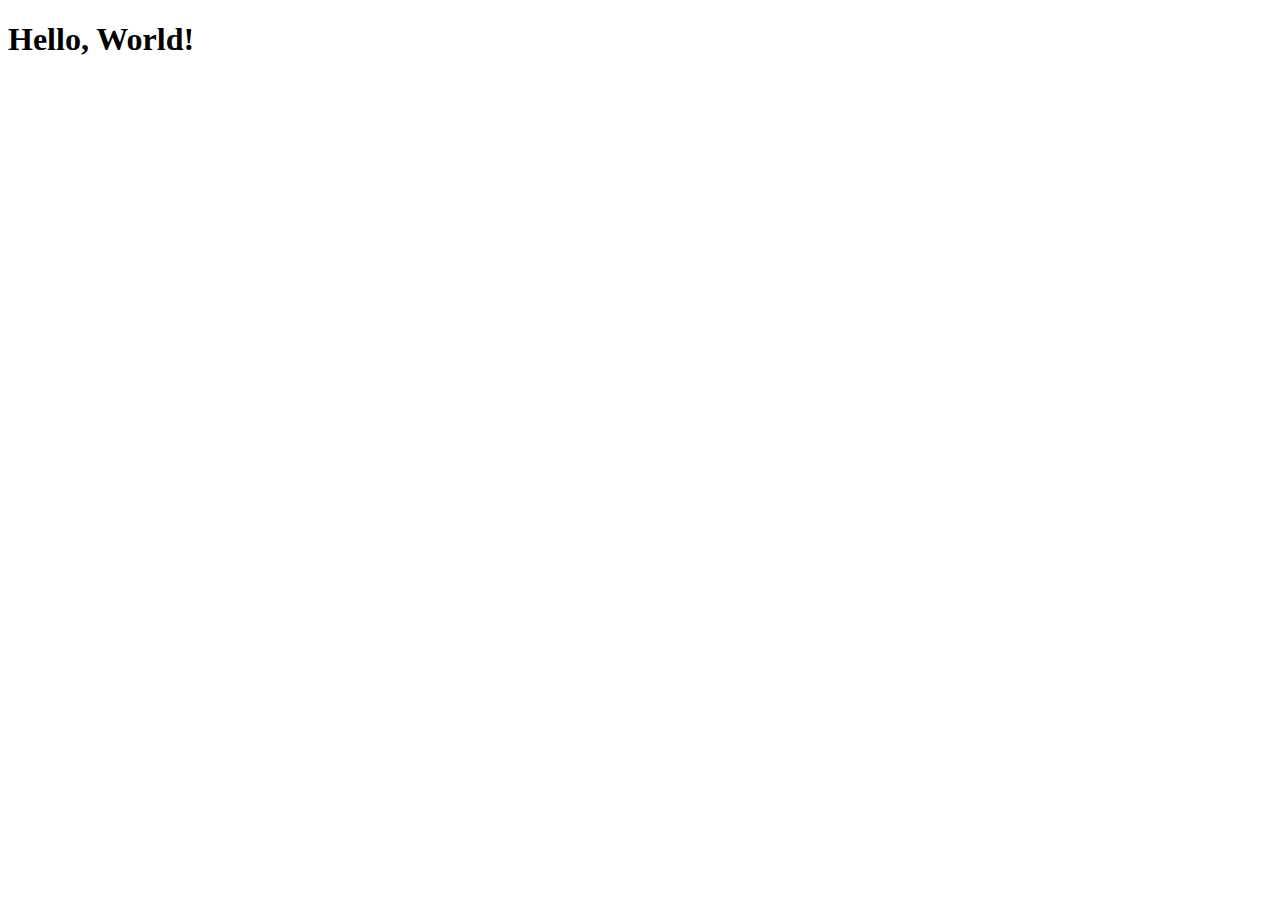
==== CSC-434/index.html @ 28750760 "add: Lab 01 intialized" ====
<!DOCTYPE html>
<html lang="en">
<head>
    <meta charset="UTF-8">
    <meta name="viewport" content="width=device-width, initial-scale=1.0">
    <title>Lab 01</title>
</head>
<body>
    <h1>Hello, World!</h1>
</body>
</html>
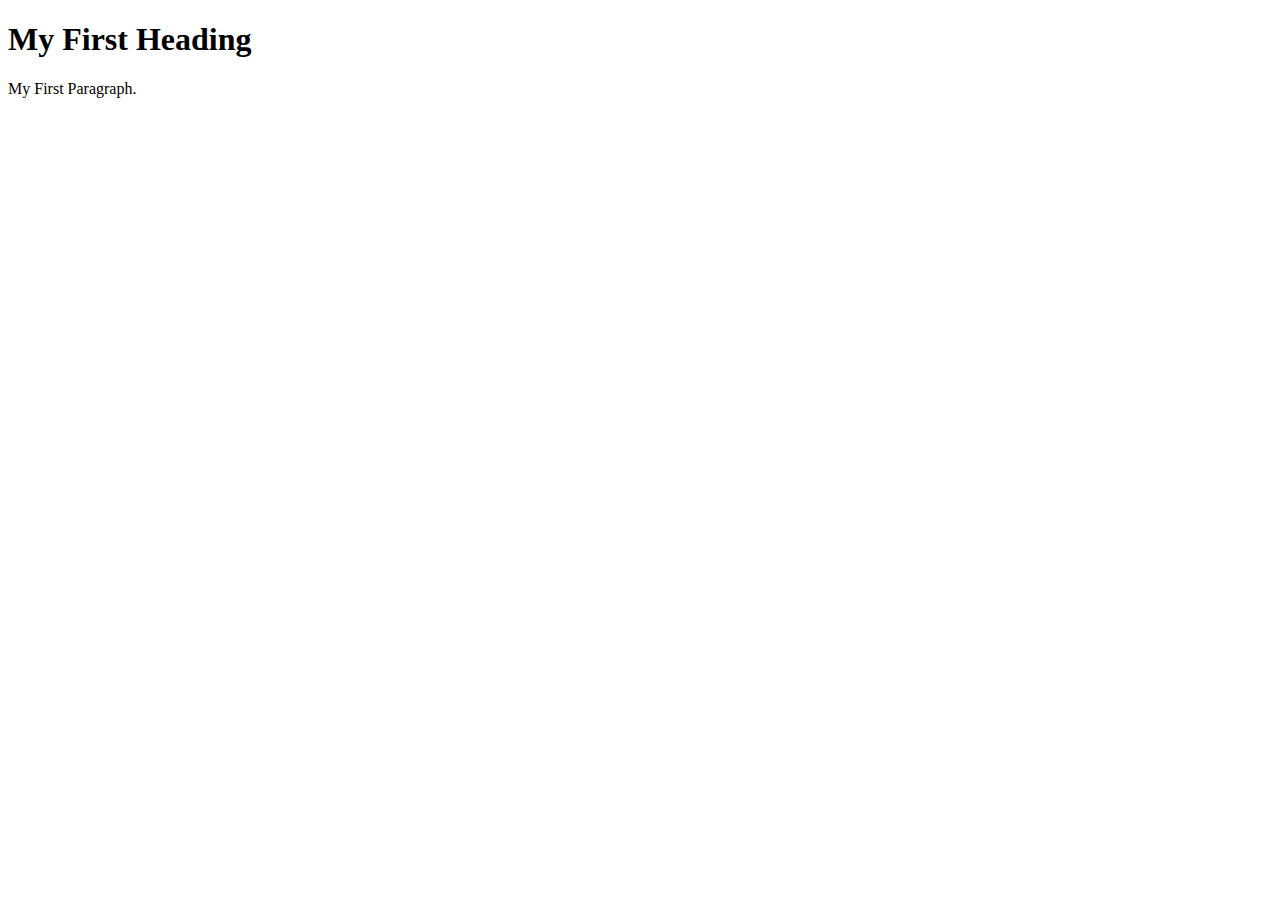
==== commit 4b05ff30: "add: instruction followed" ====
--- a/CSC-434/index.html
+++ b/CSC-434/index.html
@@ -6,6 +6,7 @@
     <title>Lab 01</title>
 </head>
 <body>
-    <h1>Hello, World!</h1>
+    <h1>My First Heading</h1>
+    <p>My First Paragraph.</p>
 </body>
 </html>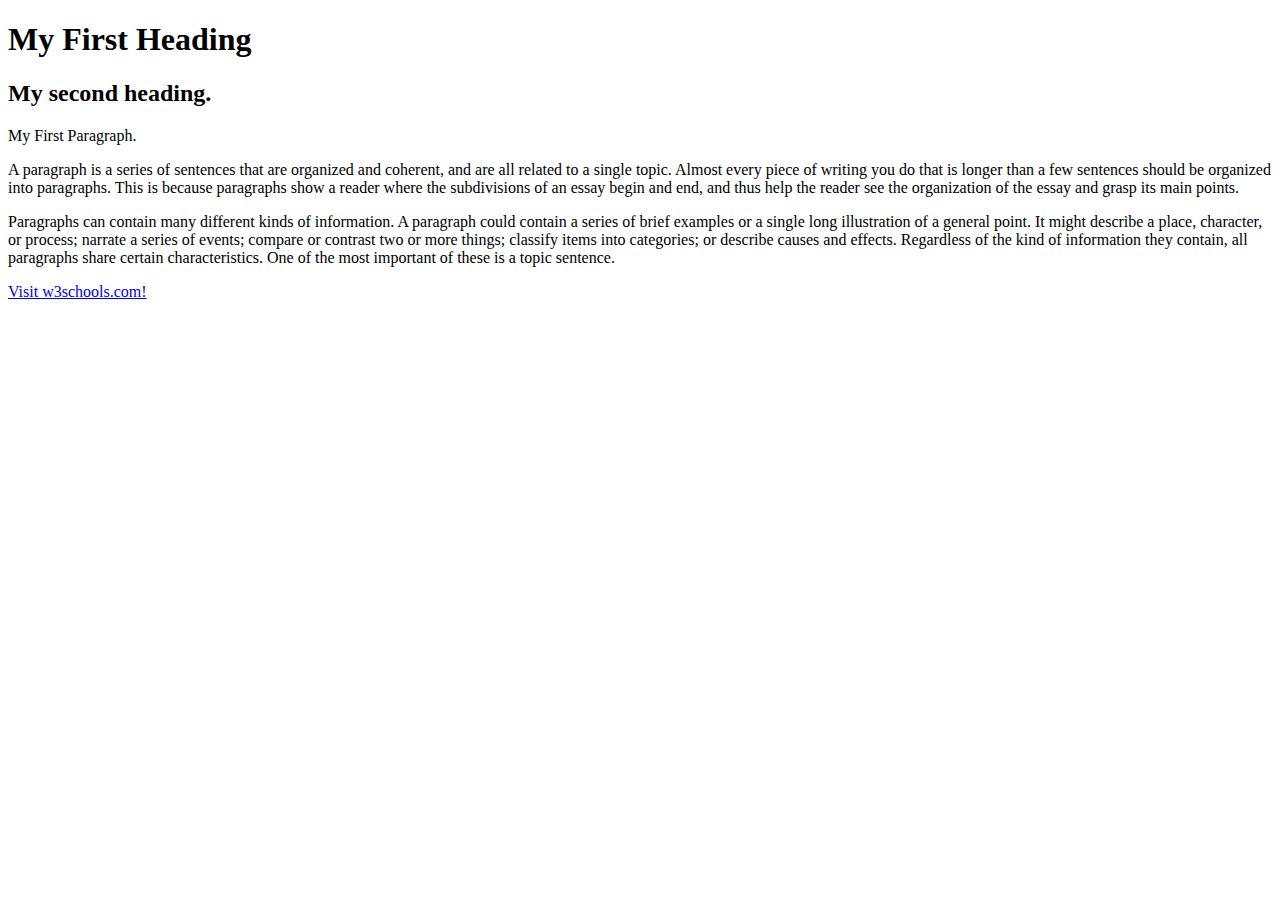
==== commit 329023fe: "followed instructions" ====
--- a/CSC-434/index.html
+++ b/CSC-434/index.html
@@ -7,6 +7,17 @@
 </head>
 <body>
     <h1>My First Heading</h1>
+    <h2>My second heading.</h2>
     <p>My First Paragraph.</p>
+    <p>A paragraph is a series of sentences that are organized and coherent, and are all related to a single topic. Almost
+        every piece of writing you do that is longer than a few sentences should be organized into paragraphs. This is
+        because paragraphs show a reader where the subdivisions of an essay begin and end, and thus help the reader see the
+        organization of the essay and grasp its main points.</p>
+    <p>Paragraphs can contain many different kinds of information. A paragraph could contain a series of brief examples or a
+        single long illustration of a general point. It might describe a place, character, or process; narrate a series of
+        events; compare or contrast two or more things; classify items into categories; or describe causes and effects.
+        Regardless of the kind of information they contain, all paragraphs share certain characteristics. One of the most
+        important of these is a topic sentence.</p>
+    <a href="http://www.w3schools.com" target="_blank" rel="noopener noreferrer">Visit w3schools.com!</a>
 </body>
 </html>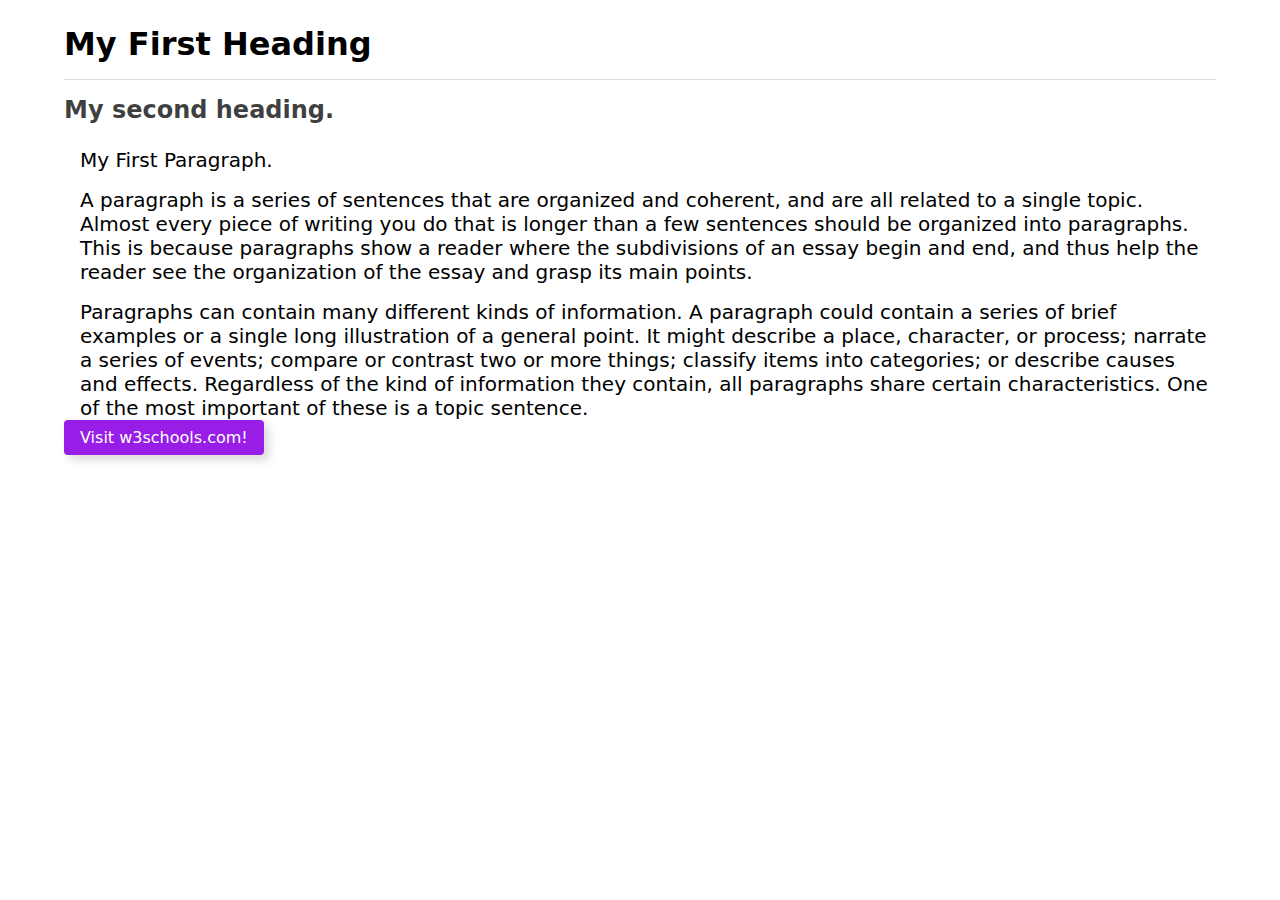
==== commit d63178c8: "modified: without instructions" ====
--- a/CSC-434/index.html
+++ b/CSC-434/index.html
@@ -1,23 +1,38 @@
 <!DOCTYPE html>
 <html lang="en">
-<head>
-    <meta charset="UTF-8">
-    <meta name="viewport" content="width=device-width, initial-scale=1.0">
+  <head>
+    <meta charset="UTF-8" />
+    <meta name="viewport" content="width=device-width, initial-scale=1.0" />
     <title>Lab 01</title>
-</head>
-<body>
-    <h1>My First Heading</h1>
-    <h2>My second heading.</h2>
-    <p>My First Paragraph.</p>
-    <p>A paragraph is a series of sentences that are organized and coherent, and are all related to a single topic. Almost
-        every piece of writing you do that is longer than a few sentences should be organized into paragraphs. This is
-        because paragraphs show a reader where the subdivisions of an essay begin and end, and thus help the reader see the
-        organization of the essay and grasp its main points.</p>
-    <p>Paragraphs can contain many different kinds of information. A paragraph could contain a series of brief examples or a
-        single long illustration of a general point. It might describe a place, character, or process; narrate a series of
-        events; compare or contrast two or more things; classify items into categories; or describe causes and effects.
-        Regardless of the kind of information they contain, all paragraphs share certain characteristics. One of the most
-        important of these is a topic sentence.</p>
-    <a href="http://www.w3schools.com" target="_blank" rel="noopener noreferrer">Visit w3schools.com!</a>
-</body>
-</html>+    <link rel="stylesheet" href="style.css" />
+  </head>
+
+  <body>
+    <main class="section">
+      <h1>My First Heading</h1>
+      <h2>My second heading.</h2>
+      <p>My First Paragraph.</p>
+      <p>
+        A paragraph is a series of sentences that are organized and coherent,
+        and are all related to a single topic. Almost every piece of writing you
+        do that is longer than a few sentences should be organized into
+        paragraphs. This is because paragraphs show a reader where the
+        subdivisions of an essay begin and end, and thus help the reader see the
+        organization of the essay and grasp its main points.
+      </p>
+      <p>
+        Paragraphs can contain many different kinds of information. A paragraph
+        could contain a series of brief examples or a single long illustration
+        of a general point. It might describe a place, character, or process;
+        narrate a series of events; compare or contrast two or more things;
+        classify items into categories; or describe causes and effects.
+        Regardless of the kind of information they contain, all paragraphs share
+        certain characteristics. One of the most important of these is a topic
+        sentence.
+      </p>
+      <a class="btn" href="http://www.w3schools.com" target="_blank"
+        >Visit w3schools.com!</a
+      >
+    </main>
+  </body>
+</html>
--- a/CSC-434/style.css
+++ b/CSC-434/style.css
@@ -0,0 +1,54 @@
+* {
+    margin: 0;
+    padding: 0;
+}
+
+/* 
+h1 {
+    size: 1.75rem;
+    line-height: 1.8;
+} */
+
+.section {
+    margin-left: auto;
+    margin-right: auto;
+    width: 90%;
+    padding: 25px;
+    font-family: system-ui, -apple-system, BlinkMacSystemFont, 'Segoe UI', Roboto, Oxygen, Ubuntu, Cantarell, 'Open Sans', 'Helvetica Neue', sans-serif;
+}
+
+h1 {
+    font-size: 2rem;
+    border-bottom: 1px solid rgba(0, 0, 0, 0.15);
+    margin-bottom: 1rem;
+    padding-bottom: 1rem;
+}
+
+h2 {
+    font-size: 1.5rem;
+    padding-bottom: 1rem;
+    color: rgba(0, 0, 0, 0.75);
+}
+
+p {
+    padding-left: 1rem;
+    padding-top: 0.5rem;
+    padding-bottom: 0.5rem;
+    font-size: 1.25rem;
+}
+
+p:last-child {
+    padding-bottom: 1rem;
+}
+
+.btn {
+    text-decoration: none;
+    text-align: center;
+    padding: 8px 16px;
+    background: rgb(151, 29, 231);
+    color: white;
+    font-size: 1rem;
+    border-radius: 0.25rem;
+    box-shadow: 5px 5px 10px rgba(0, 0, 0, 0.15);
+    box-sizing: border-box;
+}